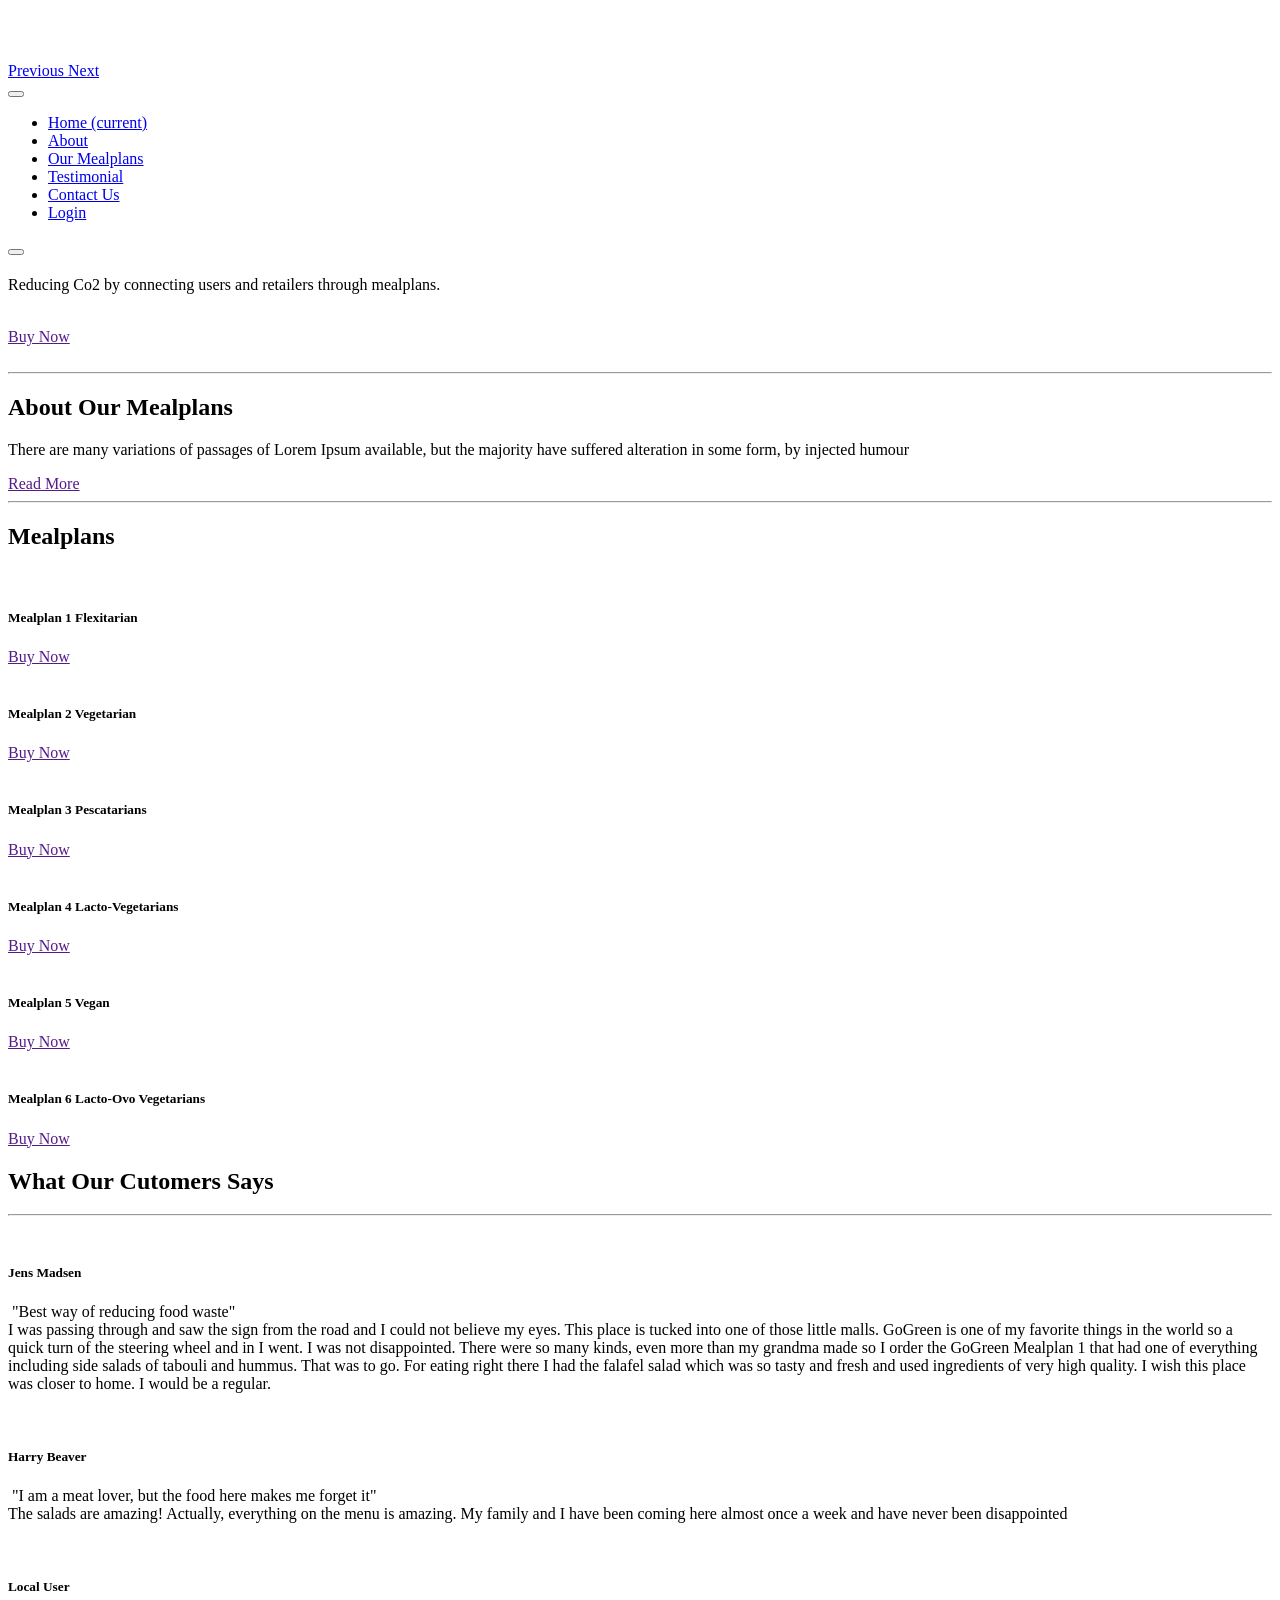
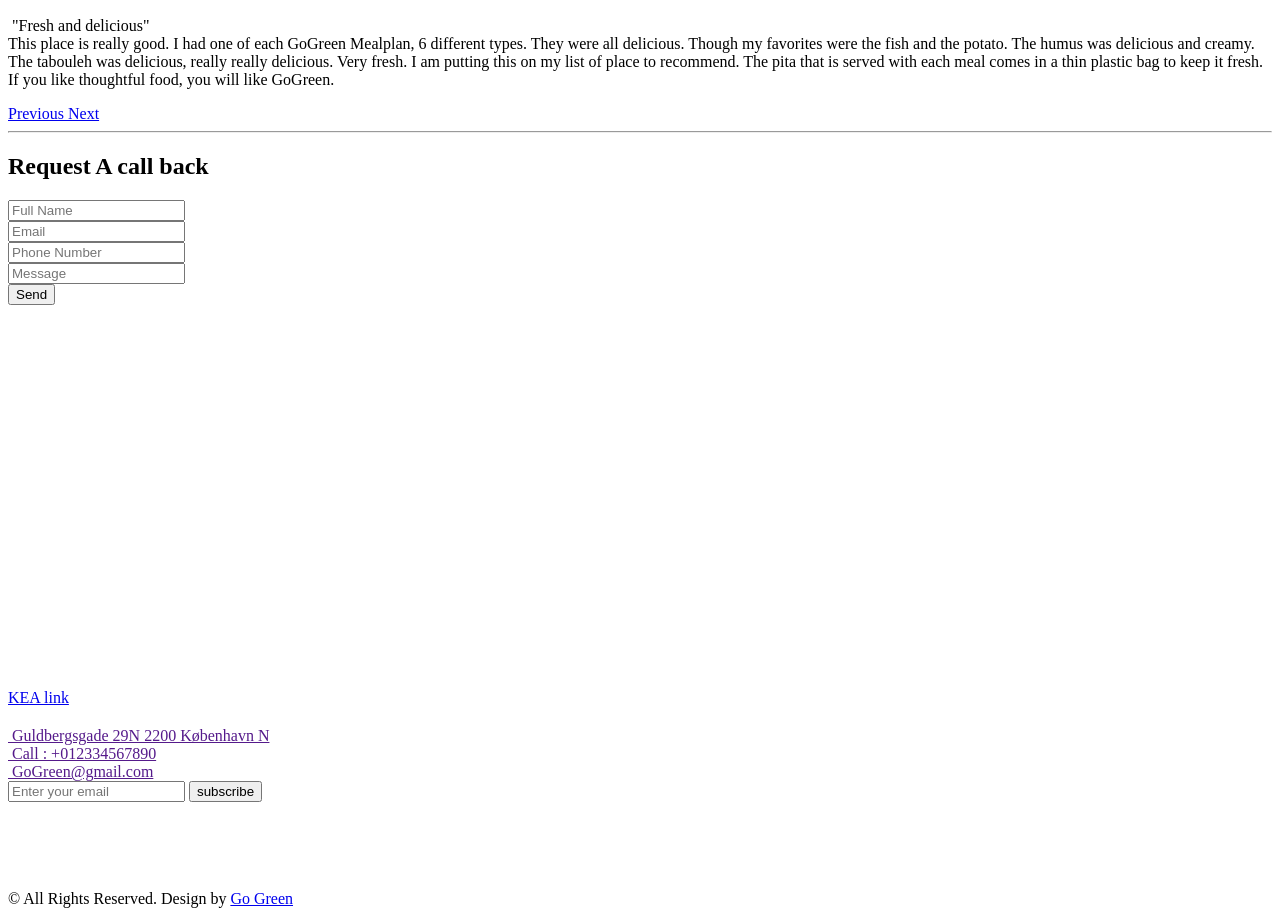
==== src/main/resources/templates/index.html @ 741417fe "Picture change and deletions" ====
<!DOCTYPE html>
<html>

<head>
  <!-- Basic -->
  <meta charset="utf-8" />
  <meta http-equiv="X-UA-Compatible" content="IE=edge" />
  <!-- Mobile Metas -->
  <meta name="viewport" content="width=device-width, initial-scale=1, shrink-to-fit=no" />
  <!-- Site Metas -->
  <meta name="keywords" content="" />
  <meta name="description" content="" />
  <meta name="author" content="" />

  <title></title>

  <!-- slider stylesheet -->
  <link rel="stylesheet" type="text/css" href="https://cdnjs.cloudflare.com/ajax/libs/OwlCarousel2/2.1.3/assets/owl.carousel.min.css" />

  <!-- bootstrap core css -->
  <link rel="stylesheet" type="text/css" href="bootstrap.css" />

  <!-- fonts style -->
  <link href="https://fonts.googleapis.com/css?family=Baloo+Chettan|Dosis:400,600,700|Poppins:400,600,700&display=swap" rel="stylesheet" />
  <!-- Custom styles for this template -->
  <link href="style.css" rel="stylesheet" />
  <!-- responsive style -->
  <link href="responsive.css" rel="stylesheet" />
</head>

<body>
  <div class="hero_area">
    <!-- header section strats -->
    <div class="brand_box">
      <a class="navbar-brand" href="index.html">
        <span>
        </span>
      </a>
    </div>
    <!-- end header section -->
    <!-- slider section -->
    <section class=" slider_section position-relative">
      <div id="carouselExampleControls" class="carousel slide " data-ride="carousel">
        <div class="carousel-inner">
          <div class="carousel-item active">
            <div class="img-box">
              <img src="images/slider-img.jpg" alt="">
            </div>
          </div>
          <div class="carousel-item">
            <div class="img-box">
              <img src="images/slider-img1.jpeg" alt="">
            </div>
          </div>
          <div class="carousel-item">
            <div class="img-box">
              <img src="images/slider-img2.jpeg" alt="">
            </div>
          </div>
        </div>
        <a class="carousel-control-prev" href="#carouselExampleControls" role="button" data-slide="prev">
          <span class="sr-only">Previous</span>
        </a>
        <a class="carousel-control-next" href="#carouselExampleControls" role="button" data-slide="next">
          <span class="sr-only">Next</span>
        </a>
      </div>
    </section>
    <!-- end slider section -->
  </div>

  <!-- nav section -->

  <section class="nav_section">
    <div class="container">
      <div class="custom_nav2">
        <nav class="navbar navbar-expand custom_nav-container ">
          <button class="navbar-toggler" type="button" data-toggle="collapse" data-target="#navbarSupportedContent" aria-controls="navbarSupportedContent" aria-expanded="false" aria-label="Toggle navigation">
            <span class="navbar-toggler-icon"></span>
          </button>

          <div class="collapse navbar-collapse" id="navbarSupportedContent">
            <div class="d-flex  flex-column flex-lg-row align-items-center">
              <ul class="navbar-nav  ">
                <li class="nav-item active">
                  <a class="nav-link" href="index">Home <span class="sr-only">(current)</span></a>
                </li>
                <li class="nav-item">
                  <a class="nav-link" href="about">About </a>
                </li>
                <li class="nav-item">
                  <a class="nav-link" href="fruit">Our Mealplans </a>
                </li>
                <li class="nav-item">
                  <a class="nav-link" href="testimonial">Testimonial</a>
                </li>
                <li class="nav-item">
                  <a class="nav-link" href="contact">Contact Us</a>
                </li>
                <li class="nav-item">
                  <a class="nav-link" href="#">Login</a>
                </li>
              </ul>
              <form class="form-inline my-2 my-lg-0 ml-0 ml-lg-4 mb-3 mb-lg-0">
                <button class="btn  my-2 my-sm-0 nav_search-btn" type="submit"></button>
              </form>
            </div>
          </div>
        </nav>
      </div>
    </div>
  </section>

  <!-- end nav section -->

  <!-- shop section -->

  <section class="shop_section layout_padding">
    <div class="container">
      <div class="box">
        <div class="detail-box">
          <h2>
          </h2>
          <p>
            Reducing Co2 by connecting users and retailers through mealplans.
          </p>
        </div>
        <div class="img-box">
          <img src="images/shop-img.jpg" alt="">
        </div>
        <div class="btn-box">
          <a href="">
            Buy Now
          </a>
        </div>
      </div>
    </div>
  </section>

  <!-- end shop section -->

  <!-- about section -->

  <section class="about_section">
    <div class="container-fluid">
      <div class="row">
        <div class="col-md-6 px-0">
          <div class="img-box">
            <img src="images/about-img.jpg" alt="">
          </div>
        </div>
        <div class="col-md-5">
          <div class="detail-box">
            <div class="heading_container">
              <hr>
              <h2>
                About Our Mealplans
              </h2>
            </div>
            <p>
              There are many variations of passages of Lorem Ipsum available, but the majority have suffered alteration in some form, by injected humour
            </p>
            <a href="">
              Read More
            </a>
          </div>
        </div>
      </div>
    </div>
  </section>

  <!-- end about section -->

  <!-- fruit section -->

  <section class="fruit_section layout_padding">
    <div class="container">
      <div class="heading_container">
        <hr>
        <h2>
          Mealplans
        </h2>
      </div>
    </div>
    <div class="container-fluid">

      <div class="fruit_container">
        <div class="box">
          <img src="images/f-1.jpg" alt="">
          <div class="link_box">
            <h5>
              Mealplan 1 Flexitarian
            </h5>
            <a href="">
              Buy Now
            </a>
          </div>
        </div>
        <div class="box">
          <img src="images/f-2.jpg" alt="">
          <div class="link_box">
            <h5>
              Mealplan 2 Vegetarian
            </h5>
            <a href="">
              Buy Now
            </a>
          </div>
        </div>
        <div class="box">
          <img src="images/f-3.jpg" alt="">
          <div class="link_box">
            <h5>
              Mealplan 3 Pescatarians
            </h5>
            <a href="">
              Buy Now
            </a>
          </div>
        </div>
        <div class="box">
          <img src="images/f-4.jpg" alt="">
          <div class="link_box">
            <h5>
              Mealplan 4 Lacto-Vegetarians
            </h5>
            <a href="">
              Buy Now
            </a>
          </div>
        </div>
        <div class="box">
          <img src="images/f-5.jpg" alt="">
          <div class="link_box">
            <h5>
              Mealplan 5 Vegan
            </h5>
            <a href="">
              Buy Now
            </a>
          </div>
        </div>
        <div class="box">
          <img src="images/f-6.jpg" alt="">
          <div class="link_box">
            <h5>
              Mealplan 6 Lacto-Ovo Vegetarians
            </h5>
            <a href="">
              Buy Now
            </a>
          </div>
        </div>
      </div>
    </div>
  </section>

  <!-- end fruit section -->


  <!-- client section -->

  <section class="client_section layout_padding-bottom">
    <div class="container ">
      <div class="heading_container">
        <h2>
          What Our Cutomers Says
        </h2>
        <hr>
      </div>
      <div id="carouselExample2Controls" class="carousel slide" data-ride="carousel">
        <div class="carousel-inner">
          <div class="carousel-item active">
            <div class="client_container layout_padding-top">
              <div class="img-box">
                <img src="images/client-img.png" alt="">
              </div>
              <div class="detail-box">
                <h5>
                  Jens Madsen
                </h5>
                <p>
                  <img src="images/left-quote.png" alt="">
                  <span>
                    "Best way of reducing food waste"
                  </span>
                  <img src="images/right-quote.png" alt=""> <br>
                  I was passing through and saw the sign from the road and I could not believe my eyes.
                  This place is tucked into one of those little malls.
                  GoGreen is one of my favorite things in the world so a quick turn of the steering wheel and in I went.
                  I was not disappointed. There were so many kinds, even more than my grandma made so I order the GoGreen
                  Mealplan 1 that had one of everything including side salads of tabouli and hummus.
                  That was to go. For eating right there I had the falafel salad which was so tasty and fresh and used ingredients
                  of very high quality. I wish this place was closer to home. I would be a regular.
                </p>
              </div>
            </div>
          </div>
          <div class="carousel-item">
            <div class="client_container layout_padding-top">
              <div class="img-box">
                <img src="images/client-img1.png" alt="">
              </div>
              <div class="detail-box">
                <h5>
                  Harry Beaver
                </h5>
                <p>
                  <img src="images/left-quote.png" alt="">
                  <span>
                    "I am a meat lover, but the food here makes me forget it"
                  </span>
                  <img src="images/right-quote.png" alt=""> <br>
                  The salads are amazing! Actually, everything on the menu is amazing.
                  My family and I have been coming here almost once a week and have never been disappointed
                </p>
              </div>
            </div>
          </div>
          <div class="carousel-item">
            <div class="client_container layout_padding-top">
              <div class="img-box">
                <img src="images/client-img2.png" alt="">
              </div>
              <div class="detail-box">
                <h5>
                  Local User
                </h5>
                <p>
                  <img src="images/left-quote.png" alt="">
                  <span>
                    "Fresh and delicious"
                  </span>
                  <img src="images/right-quote.png" alt=""> <br>
                  This place is really good. I had  one of each GoGreen Mealplan, 6 different types.
                  They were all delicious. Though my favorites were the fish and the potato.
                  The humus was delicious and creamy. The tabouleh was delicious, really really delicious.
                  Very fresh. I am putting this on my list of place to recommend.
                  The pita that is served with each meal comes in a thin plastic bag to keep it fresh.
                  If you like thoughtful food, you will like GoGreen.
                </p>
              </div>
            </div>
          </div>
        </div>
        <a class="carousel-control-prev" href="#carouselExample2Controls" role="button" data-slide="prev">
          <span class="sr-only">Previous</span>
        </a>
        <a class="carousel-control-next" href="#carouselExample2Controls" role="button" data-slide="next">
          <span class="sr-only">Next</span>
        </a>
      </div>

    </div>
  </section>

  <!-- end client section -->


  <!-- contact section -->
  <section class="contact_section layout_padding-bottom">
    <div class="container-fluid">
      <div class="row">
        <div class="offset-lg-2 col-md-10 offset-md-1">
          <div class="heading_container">
            <hr>
            <h2>
              Request A call back
            </h2>
          </div>
        </div>
      </div>

      <div class="layout_padding2-top">
        <div class="row">
          <div class="col-lg-4 offset-lg-2 col-md-5 offset-md-1">
            <form action="">
              <div class="contact_form-container">
                <div>
                  <div>
                    <input type="text" placeholder="Full Name" />
                  </div>
                  <div>
                    <input type="email" placeholder="Email" />
                  </div>
                  <div>
                    <input type="text" placeholder="Phone Number" />
                  </div>
                  <div>
                    <input type="text" class="message_input" placeholder="Message" />
                  </div>
                  <div>
                    <button type="submit">
                      Send
                    </button>
                  </div>
                </div>
              </div>
            </form>
          </div>
          <div class="col-md-6 px-0">
            <div class="map_container">
              <div class="map-responsive">
                <div style="width: 80%"><iframe width="100%" height="380" frameborder="0" scrolling="no" marginheight="0" marginwidth="0" src="https://maps.google.com/maps?width=100%25&amp;height=600&amp;hl=en&amp;q=guldbergs%20gade%2029n+(Go%20Green)&amp;t=&amp;z=16&amp;ie=UTF8&amp;iwloc=B&amp;output=embed"></iframe><a href="http://www.kea.dk/">KEA link</a></div>
              </div>
            </div>
          </div>
        </div>
      </div>
    </div>
  </section>
  <!-- end contact section -->


  <!-- info section -->

  <section class="info_section layout_padding">
    <div class="container">
      <div class="info_logo">
        <h2>
        </h2>
      </div>
      <div class="info_contact">
        <div class="row">
          <div class="col-md-4">
            <a href="">
              <img src="images/location.png" alt="">
              <span>
                Guldbergsgade 29N 2200 København N
              </span>
            </a>
          </div>
          <div class="col-md-4">
            <a href="">
              <img src="images/call.png" alt="">
              <span>
                Call : +012334567890
              </span>
            </a>
          </div>
          <div class="col-md-4">
            <a href="">
              <img src="images/mail.png" alt="">
              <span>
                GoGreen@gmail.com
              </span>
            </a>
          </div>
        </div>
      </div>
      <div class="row">
        <div class="col-md-8 col-lg-9">
          <div class="info_form">
            <form action="">
              <input type="text" placeholder="Enter your email">
              <button>
                subscribe
              </button>
            </form>
          </div>
        </div>
        <div class="col-md-4 col-lg-3">
          <div class="info_social">
            <div>
              <a href="">
                <img src="images/facebook-logo-button.png" alt="">
              </a>
            </div>
            <div>
              <a href="">
                <img src="images/twitter-logo-button.png" alt="">
              </a>
            </div>
            <div>
              <a href="">
                <img src="images/linkedin.png" alt="">
              </a>
            </div>
            <div>
              <a href="">
                <img src="instagram.png" alt="">
              </a>
            </div>
          </div>
        </div>
      </div>

    </div>
  </section>

  <!-- end info section -->


  <!-- footer section -->
  <section class="container-fluid footer_section ">
    <p>
      &copy; <span id="displayYear"></span> All Rights Reserved. Design by
      <a href="https://html.design/">Go Green</a>
    </p>
  </section>
  <!-- footer section -->

  <script type="text/javascript" src="jquery-3.4.1.min.js"></script>
  <script type="text/javascript" src="bootstrap.js"></script>
  <script type="text/javascript" src="custom.js"></script>

</body>

</html>
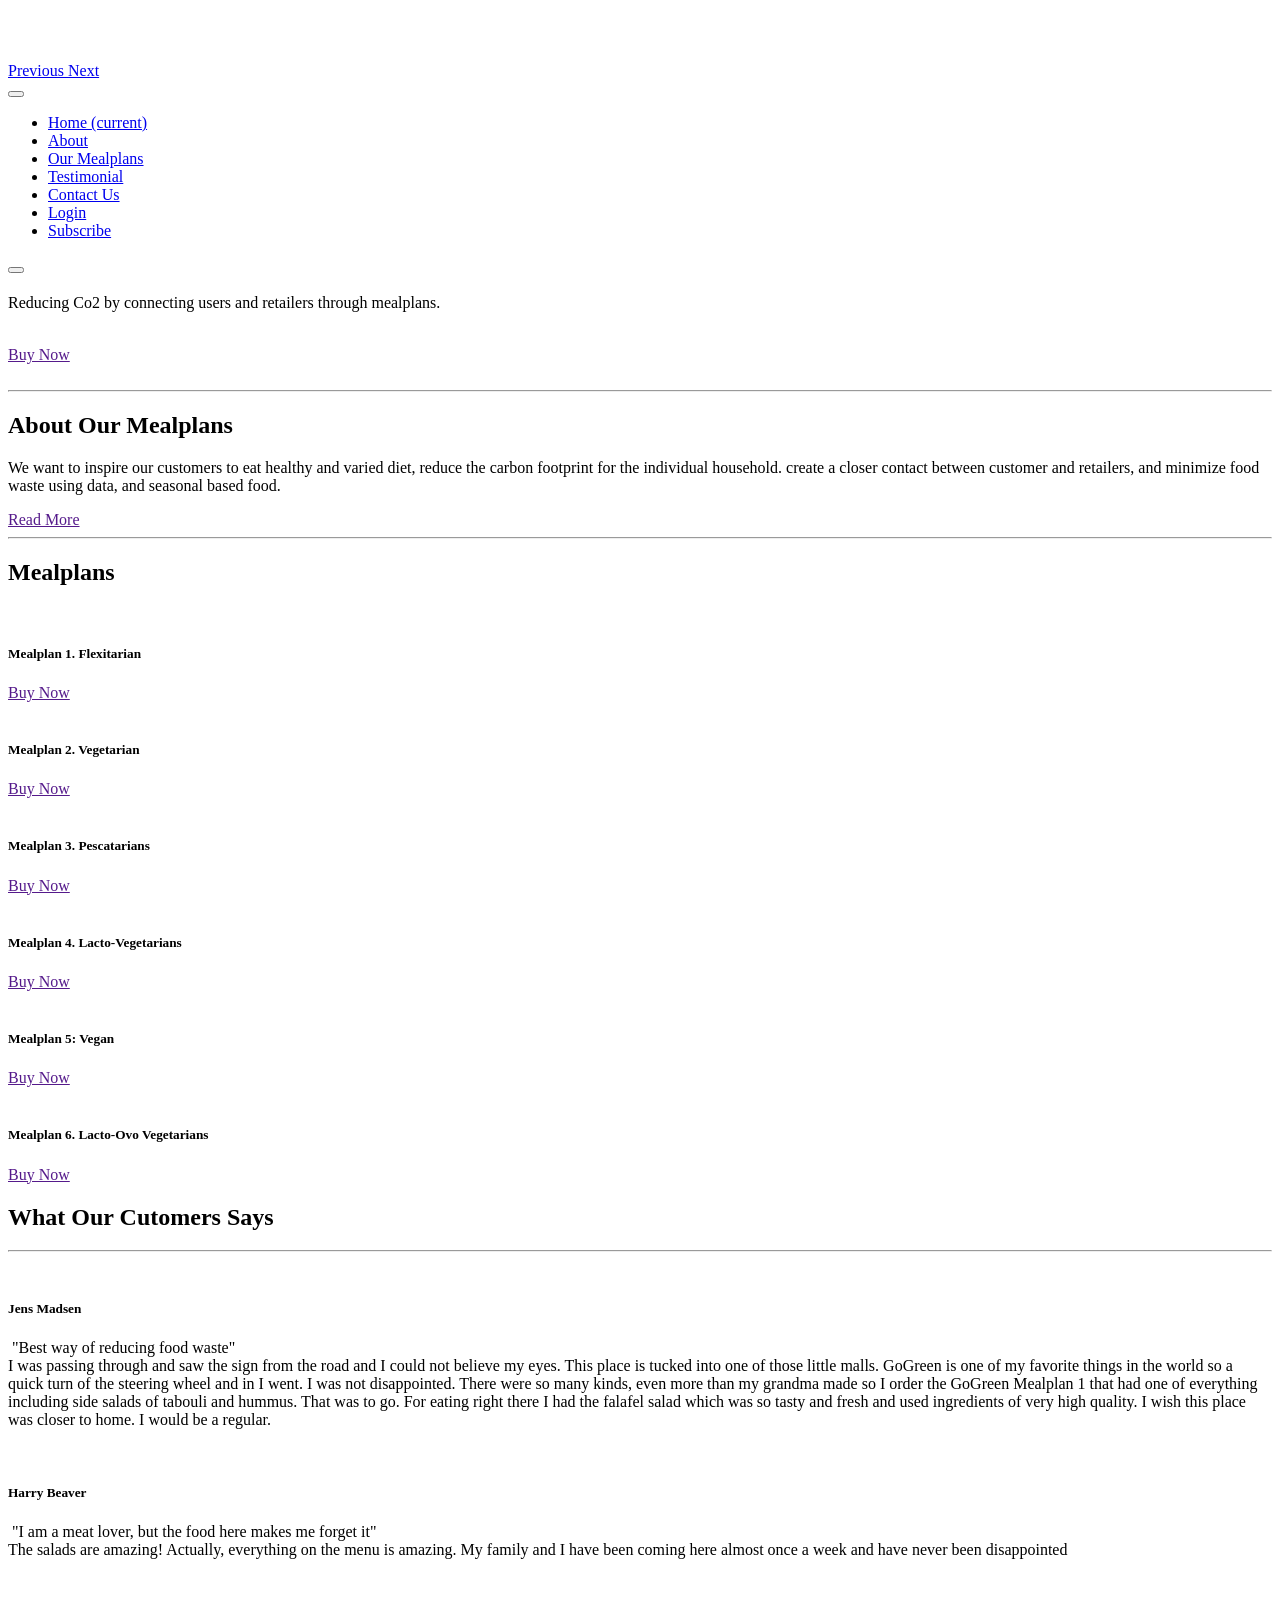
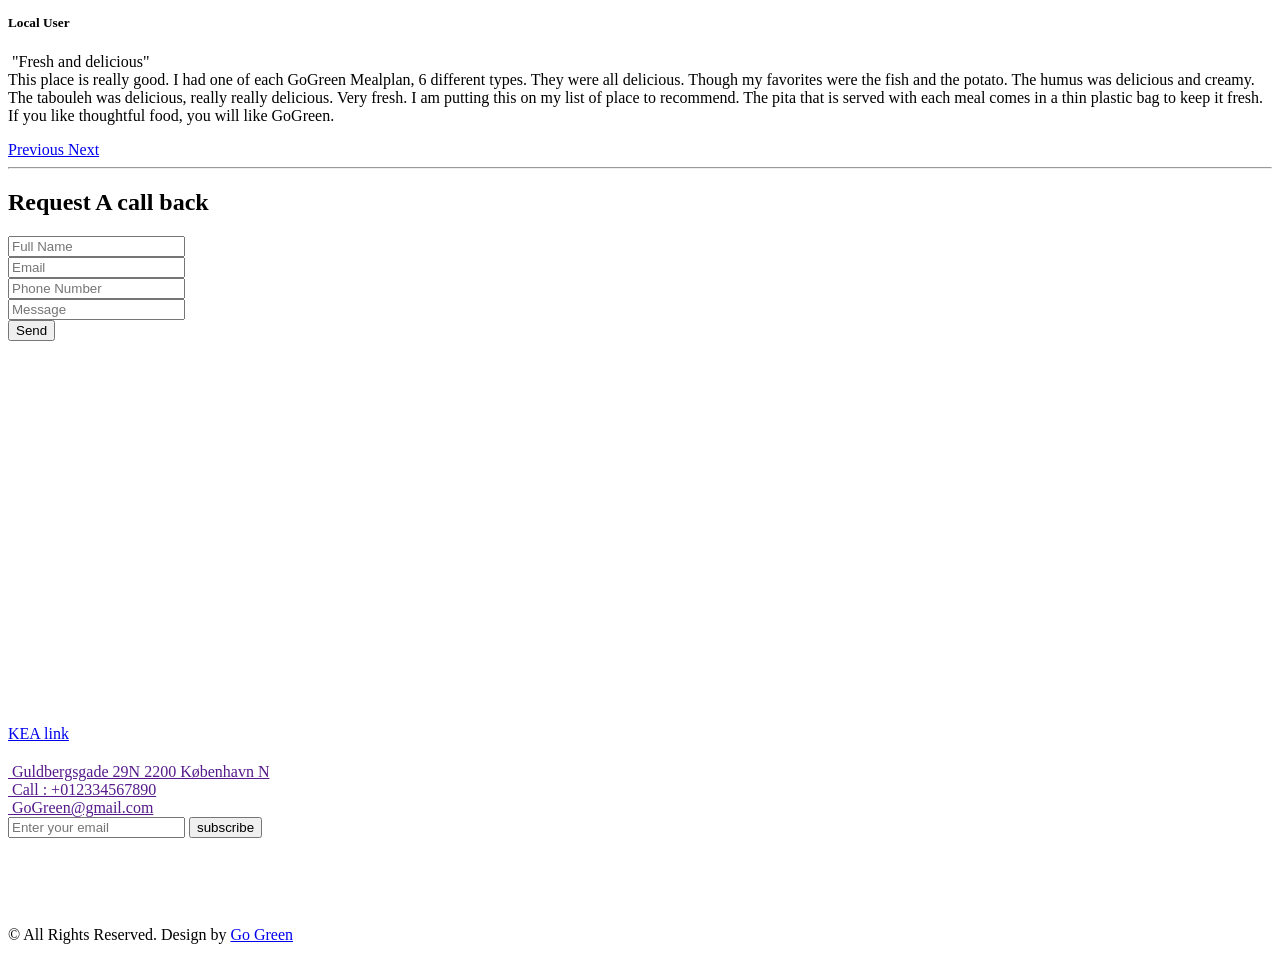
==== commit c3fd095d: "Changes to text and shopping basket" ====
--- a/src/main/resources/templates/index.html
+++ b/src/main/resources/templates/index.html
@@ -2,507 +2,526 @@
 <html>
 
 <head>
-  <!-- Basic -->
-  <meta charset="utf-8" />
-  <meta http-equiv="X-UA-Compatible" content="IE=edge" />
-  <!-- Mobile Metas -->
-  <meta name="viewport" content="width=device-width, initial-scale=1, shrink-to-fit=no" />
-  <!-- Site Metas -->
-  <meta name="keywords" content="" />
-  <meta name="description" content="" />
-  <meta name="author" content="" />
-
-  <title></title>
-
-  <!-- slider stylesheet -->
-  <link rel="stylesheet" type="text/css" href="https://cdnjs.cloudflare.com/ajax/libs/OwlCarousel2/2.1.3/assets/owl.carousel.min.css" />
-
-  <!-- bootstrap core css -->
-  <link rel="stylesheet" type="text/css" href="bootstrap.css" />
-
-  <!-- fonts style -->
-  <link href="https://fonts.googleapis.com/css?family=Baloo+Chettan|Dosis:400,600,700|Poppins:400,600,700&display=swap" rel="stylesheet" />
-  <!-- Custom styles for this template -->
-  <link href="style.css" rel="stylesheet" />
-  <!-- responsive style -->
-  <link href="responsive.css" rel="stylesheet" />
+    <!-- Basic -->
+    <meta charset="utf-8"/>
+    <meta http-equiv="X-UA-Compatible" content="IE=edge"/>
+    <!-- Mobile Metas -->
+    <meta name="viewport" content="width=device-width, initial-scale=1, shrink-to-fit=no"/>
+    <!-- Site Metas -->
+    <meta name="keywords" content=""/>
+    <meta name="description" content=""/>
+    <meta name="author" content=""/>
+
+    <title></title>
+
+    <!-- slider stylesheet -->
+    <link rel="stylesheet" type="text/css"
+          href="https://cdnjs.cloudflare.com/ajax/libs/OwlCarousel2/2.1.3/assets/owl.carousel.min.css"/>
+
+    <!-- bootstrap core css -->
+    <link rel="stylesheet" type="text/css" href="bootstrap.css"/>
+
+    <!-- fonts style -->
+    <link href="https://fonts.googleapis.com/css?family=Baloo+Chettan|Dosis:400,600,700|Poppins:400,600,700&display=swap"
+          rel="stylesheet"/>
+    <!-- Custom styles for this template -->
+    <link href="style.css" rel="stylesheet"/>
+    <!-- responsive style -->
+    <link href="responsive.css" rel="stylesheet"/>
 </head>
 
 <body>
-  <div class="hero_area">
+<div class="hero_area">
     <!-- header section strats -->
     <div class="brand_box">
-      <a class="navbar-brand" href="index.html">
+        <a class="navbar-brand" href="index.html">
         <span>
         </span>
-      </a>
+        </a>
     </div>
     <!-- end header section -->
     <!-- slider section -->
     <section class=" slider_section position-relative">
-      <div id="carouselExampleControls" class="carousel slide " data-ride="carousel">
-        <div class="carousel-inner">
-          <div class="carousel-item active">
-            <div class="img-box">
-              <img src="images/slider-img.jpg" alt="">
-            </div>
-          </div>
-          <div class="carousel-item">
-            <div class="img-box">
-              <img src="images/slider-img1.jpeg" alt="">
-            </div>
-          </div>
-          <div class="carousel-item">
-            <div class="img-box">
-              <img src="images/slider-img2.jpeg" alt="">
-            </div>
-          </div>
-        </div>
-        <a class="carousel-control-prev" href="#carouselExampleControls" role="button" data-slide="prev">
-          <span class="sr-only">Previous</span>
-        </a>
-        <a class="carousel-control-next" href="#carouselExampleControls" role="button" data-slide="next">
-          <span class="sr-only">Next</span>
-        </a>
-      </div>
+        <div id="carouselExampleControls" class="carousel slide " data-ride="carousel">
+            <div class="carousel-inner">
+                <div class="carousel-item active">
+                    <div class="img-box">
+                        <img src="images/slider-img.jpg" alt="">
+                    </div>
+                </div>
+                <div class="carousel-item">
+                    <div class="img-box">
+                        <img src="images/slider-img1.jpeg" alt="">
+                    </div>
+                </div>
+                <div class="carousel-item">
+                    <div class="img-box">
+                        <img src="images/slider-img2.jpeg" alt="">
+                    </div>
+                </div>
+            </div>
+            <a class="carousel-control-prev" href="#carouselExampleControls" role="button" data-slide="prev">
+                <span class="sr-only">Previous</span>
+            </a>
+            <a class="carousel-control-next" href="#carouselExampleControls" role="button" data-slide="next">
+                <span class="sr-only">Next</span>
+            </a>
+        </div>
     </section>
     <!-- end slider section -->
-  </div>
-
-  <!-- nav section -->
-
-  <section class="nav_section">
+</div>
+
+<!-- nav section -->
+
+<section class="nav_section">
     <div class="container">
-      <div class="custom_nav2">
-        <nav class="navbar navbar-expand custom_nav-container ">
-          <button class="navbar-toggler" type="button" data-toggle="collapse" data-target="#navbarSupportedContent" aria-controls="navbarSupportedContent" aria-expanded="false" aria-label="Toggle navigation">
-            <span class="navbar-toggler-icon"></span>
-          </button>
-
-          <div class="collapse navbar-collapse" id="navbarSupportedContent">
-            <div class="d-flex  flex-column flex-lg-row align-items-center">
-              <ul class="navbar-nav  ">
-                <li class="nav-item active">
-                  <a class="nav-link" href="index">Home <span class="sr-only">(current)</span></a>
-                </li>
-                <li class="nav-item">
-                  <a class="nav-link" href="about">About </a>
-                </li>
-                <li class="nav-item">
-                  <a class="nav-link" href="fruit">Our Mealplans </a>
-                </li>
-                <li class="nav-item">
-                  <a class="nav-link" href="testimonial">Testimonial</a>
-                </li>
-                <li class="nav-item">
-                  <a class="nav-link" href="contact">Contact Us</a>
-                </li>
-                <li class="nav-item">
-                  <a class="nav-link" href="#">Login</a>
-                </li>
-              </ul>
-              <form class="form-inline my-2 my-lg-0 ml-0 ml-lg-4 mb-3 mb-lg-0">
-                <button class="btn  my-2 my-sm-0 nav_search-btn" type="submit"></button>
-              </form>
-            </div>
-          </div>
-        </nav>
-      </div>
-    </div>
-  </section>
-
-  <!-- end nav section -->
-
-  <!-- shop section -->
-
-  <section class="shop_section layout_padding">
+        <div class="custom_nav2">
+            <nav class="navbar navbar-expand custom_nav-container ">
+                <button class="navbar-toggler" type="button" data-toggle="collapse"
+                        data-target="#navbarSupportedContent" aria-controls="navbarSupportedContent"
+                        aria-expanded="false" aria-label="Toggle navigation">
+                    <span class="navbar-toggler-icon"></span>
+                </button>
+
+                <div class="collapse navbar-collapse" id="navbarSupportedContent">
+                    <div class="d-flex  flex-column flex-lg-row align-items-center">
+                        <ul class="navbar-nav  ">
+                            <li class="nav-item active">
+                                <a class="nav-link" href="index">Home <span class="sr-only">(current)</span></a>
+                            </li>
+                            <li class="nav-item">
+                                <a class="nav-link" href="about">About </a>
+                            </li>
+                            <li class="nav-item">
+                                <a class="nav-link" href="fruit">Our Mealplans </a>
+                            </li>
+                            <li class="nav-item">
+                                <a class="nav-link" href="testimonial">Testimonial</a>
+                            </li>
+                            <li class="nav-item">
+                                <a class="nav-link" href="contact">Contact Us</a>
+                            </li>
+                            <li class="nav-item">
+                                <a class="nav-link" href="#">Login</a>
+                            </li>
+                            <li class="nav-item">
+                                <a class="nav-link" href="subscribe">Subscribe</a>
+                            </li>
+                        </ul>
+                        <form class="form-inline my-2 my-lg-0 ml-0 ml-lg-4 mb-3 mb-lg-0">
+                            <button class="btn  my-2 my-sm-0 nav_search-btn" type="submit"></button>
+                        </form>
+                    </div>
+                </div>
+            </nav>
+        </div>
+    </div>
+</section>
+
+<!-- end nav section -->
+
+<!-- shop section -->
+
+<section class="shop_section layout_padding">
     <div class="container">
-      <div class="box">
-        <div class="detail-box">
-          <h2>
-          </h2>
-          <p>
-            Reducing Co2 by connecting users and retailers through mealplans.
-          </p>
-        </div>
-        <div class="img-box">
-          <img src="images/shop-img.jpg" alt="">
-        </div>
-        <div class="btn-box">
-          <a href="">
-            Buy Now
-          </a>
-        </div>
-      </div>
-    </div>
-  </section>
-
-  <!-- end shop section -->
-
-  <!-- about section -->
-
-  <section class="about_section">
+        <div class="box">
+            <div class="detail-box">
+                <h2>
+                </h2>
+                <p>
+                    Reducing Co2 by connecting users and retailers through mealplans.
+                </p>
+            </div>
+            <div class="img-box">
+                <img src="images/shop-img.jpg" alt="">
+            </div>
+            <div class="btn-box">
+                <a href="">
+                    Buy Now
+                </a>
+            </div>
+        </div>
+    </div>
+</section>
+
+<!-- end shop section -->
+
+<!-- about section -->
+
+<section class="about_section">
     <div class="container-fluid">
-      <div class="row">
-        <div class="col-md-6 px-0">
-          <div class="img-box">
-            <img src="images/about-img.jpg" alt="">
-          </div>
-        </div>
-        <div class="col-md-5">
-          <div class="detail-box">
-            <div class="heading_container">
-              <hr>
-              <h2>
-                About Our Mealplans
-              </h2>
-            </div>
-            <p>
-              There are many variations of passages of Lorem Ipsum available, but the majority have suffered alteration in some form, by injected humour
-            </p>
-            <a href="">
-              Read More
-            </a>
-          </div>
-        </div>
-      </div>
-    </div>
-  </section>
-
-  <!-- end about section -->
-
-  <!-- fruit section -->
-
-  <section class="fruit_section layout_padding">
+        <div class="row">
+            <div class="col-md-6 px-0">
+                <div class="img-box">
+                    <img src="images/about-img.jpg" alt="">
+                </div>
+            </div>
+            <div class="col-md-5">
+                <div class="detail-box">
+                    <div class="heading_container">
+                        <hr>
+                        <h2>
+                            About Our Mealplans
+                        </h2>
+                    </div>
+                    <p>
+                        We want to inspire our customers to eat healthy and varied diet,
+                        reduce the carbon footprint for the individual household.
+                        create a closer contact between customer and retailers,
+                        and minimize food waste using data, and seasonal based food.
+                    </p>
+                    <a href="">
+                        Read More
+                    </a>
+                </div>
+            </div>
+        </div>
+    </div>
+</section>
+
+<!-- end about section -->
+
+<!-- fruit section -->
+
+<section class="fruit_section layout_padding">
     <div class="container">
-      <div class="heading_container">
-        <hr>
-        <h2>
-          Mealplans
-        </h2>
-      </div>
+        <div class="heading_container">
+            <hr>
+            <h2>
+                Mealplans
+            </h2>
+        </div>
     </div>
     <div class="container-fluid">
 
-      <div class="fruit_container">
-        <div class="box">
-          <img src="images/f-1.jpg" alt="">
-          <div class="link_box">
-            <h5>
-              Mealplan 1 Flexitarian
-            </h5>
-            <a href="">
-              Buy Now
-            </a>
-          </div>
-        </div>
-        <div class="box">
-          <img src="images/f-2.jpg" alt="">
-          <div class="link_box">
-            <h5>
-              Mealplan 2 Vegetarian
-            </h5>
-            <a href="">
-              Buy Now
-            </a>
-          </div>
-        </div>
-        <div class="box">
-          <img src="images/f-3.jpg" alt="">
-          <div class="link_box">
-            <h5>
-              Mealplan 3 Pescatarians
-            </h5>
-            <a href="">
-              Buy Now
-            </a>
-          </div>
-        </div>
-        <div class="box">
-          <img src="images/f-4.jpg" alt="">
-          <div class="link_box">
-            <h5>
-              Mealplan 4 Lacto-Vegetarians
-            </h5>
-            <a href="">
-              Buy Now
-            </a>
-          </div>
-        </div>
-        <div class="box">
-          <img src="images/f-5.jpg" alt="">
-          <div class="link_box">
-            <h5>
-              Mealplan 5 Vegan
-            </h5>
-            <a href="">
-              Buy Now
-            </a>
-          </div>
-        </div>
-        <div class="box">
-          <img src="images/f-6.jpg" alt="">
-          <div class="link_box">
-            <h5>
-              Mealplan 6 Lacto-Ovo Vegetarians
-            </h5>
-            <a href="">
-              Buy Now
-            </a>
-          </div>
-        </div>
-      </div>
-    </div>
-  </section>
-
-  <!-- end fruit section -->
-
-
-  <!-- client section -->
-
-  <section class="client_section layout_padding-bottom">
+        <div class="fruit_container">
+            <div class="box">
+                <img src="images/f-1.jpg" alt="">
+                <div class="link_box">
+                    <h5>
+                        Mealplan 1. Flexitarian
+                    </h5>
+                    <a href="">
+                        Buy Now
+                    </a>
+                </div>
+            </div>
+            <div class="box">
+                <img src="images/f-2.jpg" alt="">
+                <div class="link_box">
+                    <h5>
+                        Mealplan 2. Vegetarian
+                    </h5>
+                    <a href="">
+                        Buy Now
+                    </a>
+                </div>
+            </div>
+            <div class="box">
+                <img src="images/f-3.jpg" alt="">
+                <div class="link_box">
+                    <h5>
+                        Mealplan 3. Pescatarians
+                    </h5>
+                    <a href="">
+                        Buy Now
+                    </a>
+                </div>
+            </div>
+            <div class="box">
+                <img src="images/f-4.jpg" alt="">
+                <div class="link_box">
+                    <h5>
+                        Mealplan 4. Lacto-Vegetarians
+                    </h5>
+                    <a href="">
+                        Buy Now
+                    </a>
+                </div>
+            </div>
+            <div class="box">
+                <img src="images/f-5.jpg" alt="">
+                <div class="link_box">
+                    <h5>
+                        Mealplan 5:
+                        Vegan
+                    </h5>
+                    <a href="">
+                        Buy Now
+                    </a>
+                </div>
+            </div>
+            <div class="box">
+                <img src="images/f-6.jpg" alt="">
+                <div class="link_box">
+                    <h5>
+                        Mealplan 6. Lacto-Ovo Vegetarians
+                    </h5>
+                    <a href="">
+                        Buy Now
+                    </a>
+                </div>
+            </div>
+        </div>
+    </div>
+</section>
+
+<!-- end fruit section -->
+
+
+<!-- client section -->
+
+<section class="client_section layout_padding-bottom">
     <div class="container ">
-      <div class="heading_container">
-        <h2>
-          What Our Cutomers Says
-        </h2>
-        <hr>
-      </div>
-      <div id="carouselExample2Controls" class="carousel slide" data-ride="carousel">
-        <div class="carousel-inner">
-          <div class="carousel-item active">
-            <div class="client_container layout_padding-top">
-              <div class="img-box">
-                <img src="images/client-img.png" alt="">
-              </div>
-              <div class="detail-box">
-                <h5>
-                  Jens Madsen
-                </h5>
-                <p>
-                  <img src="images/left-quote.png" alt="">
-                  <span>
+        <div class="heading_container">
+            <h2>
+                What Our Cutomers Says
+            </h2>
+            <hr>
+        </div>
+        <div id="carouselExample2Controls" class="carousel slide" data-ride="carousel">
+            <div class="carousel-inner">
+                <div class="carousel-item active">
+                    <div class="client_container layout_padding-top">
+                        <div class="img-box">
+                            <img src="images/client-img.png" alt="">
+                        </div>
+                        <div class="detail-box">
+                            <h5>
+                                Jens Madsen
+                            </h5>
+                            <p>
+                                <img src="images/left-quote.png" alt="">
+                                <span>
                     "Best way of reducing food waste"
                   </span>
-                  <img src="images/right-quote.png" alt=""> <br>
-                  I was passing through and saw the sign from the road and I could not believe my eyes.
-                  This place is tucked into one of those little malls.
-                  GoGreen is one of my favorite things in the world so a quick turn of the steering wheel and in I went.
-                  I was not disappointed. There were so many kinds, even more than my grandma made so I order the GoGreen
-                  Mealplan 1 that had one of everything including side salads of tabouli and hummus.
-                  That was to go. For eating right there I had the falafel salad which was so tasty and fresh and used ingredients
-                  of very high quality. I wish this place was closer to home. I would be a regular.
-                </p>
-              </div>
-            </div>
-          </div>
-          <div class="carousel-item">
-            <div class="client_container layout_padding-top">
-              <div class="img-box">
-                <img src="images/client-img1.png" alt="">
-              </div>
-              <div class="detail-box">
-                <h5>
-                  Harry Beaver
-                </h5>
-                <p>
-                  <img src="images/left-quote.png" alt="">
-                  <span>
+                                <img src="images/right-quote.png" alt=""> <br>
+                                I was passing through and saw the sign from the road and I could not believe my eyes.
+                                This place is tucked into one of those little malls.
+                                GoGreen is one of my favorite things in the world so a quick turn of the steering wheel
+                                and in I went.
+                                I was not disappointed. There were so many kinds, even more than my grandma made so I
+                                order the GoGreen
+                                Mealplan 1 that had one of everything including side salads of tabouli and hummus.
+                                That was to go. For eating right there I had the falafel salad which was so tasty and
+                                fresh and used ingredients
+                                of very high quality. I wish this place was closer to home. I would be a regular.
+                            </p>
+                        </div>
+                    </div>
+                </div>
+                <div class="carousel-item">
+                    <div class="client_container layout_padding-top">
+                        <div class="img-box">
+                            <img src="images/client-img1.png" alt="">
+                        </div>
+                        <div class="detail-box">
+                            <h5>
+                                Harry Beaver
+                            </h5>
+                            <p>
+                                <img src="images/left-quote.png" alt="">
+                                <span>
                     "I am a meat lover, but the food here makes me forget it"
                   </span>
-                  <img src="images/right-quote.png" alt=""> <br>
-                  The salads are amazing! Actually, everything on the menu is amazing.
-                  My family and I have been coming here almost once a week and have never been disappointed
-                </p>
-              </div>
-            </div>
-          </div>
-          <div class="carousel-item">
-            <div class="client_container layout_padding-top">
-              <div class="img-box">
-                <img src="images/client-img2.png" alt="">
-              </div>
-              <div class="detail-box">
-                <h5>
-                  Local User
-                </h5>
-                <p>
-                  <img src="images/left-quote.png" alt="">
-                  <span>
+                                <img src="images/right-quote.png" alt=""> <br>
+                                The salads are amazing! Actually, everything on the menu is amazing.
+                                My family and I have been coming here almost once a week and have never been
+                                disappointed
+                            </p>
+                        </div>
+                    </div>
+                </div>
+                <div class="carousel-item">
+                    <div class="client_container layout_padding-top">
+                        <div class="img-box">
+                            <img src="images/client-img2.png" alt="">
+                        </div>
+                        <div class="detail-box">
+                            <h5>
+                                Local User
+                            </h5>
+                            <p>
+                                <img src="images/left-quote.png" alt="">
+                                <span>
                     "Fresh and delicious"
                   </span>
-                  <img src="images/right-quote.png" alt=""> <br>
-                  This place is really good. I had  one of each GoGreen Mealplan, 6 different types.
-                  They were all delicious. Though my favorites were the fish and the potato.
-                  The humus was delicious and creamy. The tabouleh was delicious, really really delicious.
-                  Very fresh. I am putting this on my list of place to recommend.
-                  The pita that is served with each meal comes in a thin plastic bag to keep it fresh.
-                  If you like thoughtful food, you will like GoGreen.
-                </p>
-              </div>
-            </div>
-          </div>
-        </div>
-        <a class="carousel-control-prev" href="#carouselExample2Controls" role="button" data-slide="prev">
-          <span class="sr-only">Previous</span>
-        </a>
-        <a class="carousel-control-next" href="#carouselExample2Controls" role="button" data-slide="next">
-          <span class="sr-only">Next</span>
-        </a>
-      </div>
-
-    </div>
-  </section>
-
-  <!-- end client section -->
-
-
-  <!-- contact section -->
-  <section class="contact_section layout_padding-bottom">
+                                <img src="images/right-quote.png" alt=""> <br>
+                                This place is really good. I had one of each GoGreen Mealplan, 6 different types.
+                                They were all delicious. Though my favorites were the fish and the potato.
+                                The humus was delicious and creamy. The tabouleh was delicious, really really delicious.
+                                Very fresh. I am putting this on my list of place to recommend.
+                                The pita that is served with each meal comes in a thin plastic bag to keep it fresh.
+                                If you like thoughtful food, you will like GoGreen.
+                            </p>
+                        </div>
+                    </div>
+                </div>
+            </div>
+            <a class="carousel-control-prev" href="#carouselExample2Controls" role="button" data-slide="prev">
+                <span class="sr-only">Previous</span>
+            </a>
+            <a class="carousel-control-next" href="#carouselExample2Controls" role="button" data-slide="next">
+                <span class="sr-only">Next</span>
+            </a>
+        </div>
+
+    </div>
+</section>
+
+<!-- end client section -->
+
+
+<!-- contact section -->
+<section class="contact_section layout_padding-bottom">
     <div class="container-fluid">
-      <div class="row">
-        <div class="offset-lg-2 col-md-10 offset-md-1">
-          <div class="heading_container">
-            <hr>
+        <div class="row">
+            <div class="offset-lg-2 col-md-10 offset-md-1">
+                <div class="heading_container">
+                    <hr>
+                    <h2>
+                        Request A call back
+                    </h2>
+                </div>
+            </div>
+        </div>
+
+        <div class="layout_padding2-top">
+            <div class="row">
+                <div class="col-lg-4 offset-lg-2 col-md-5 offset-md-1">
+                    <form action="">
+                        <div class="contact_form-container">
+                            <div>
+                                <div>
+                                    <input type="text" placeholder="Full Name"/>
+                                </div>
+                                <div>
+                                    <input type="email" placeholder="Email"/>
+                                </div>
+                                <div>
+                                    <input type="text" placeholder="Phone Number"/>
+                                </div>
+                                <div>
+                                    <input type="text" class="message_input" placeholder="Message"/>
+                                </div>
+                                <div>
+                                    <button type="submit">
+                                        Send
+                                    </button>
+                                </div>
+                            </div>
+                        </div>
+                    </form>
+                </div>
+                <div class="col-md-6 px-0">
+                    <div class="map_container">
+                        <div class="map-responsive">
+                            <div style="width: 80%">
+                                <iframe width="100%" height="380" frameborder="0" scrolling="no" marginheight="0"
+                                        marginwidth="0"
+                                        src="https://maps.google.com/maps?width=100%25&amp;height=600&amp;hl=en&amp;q=guldbergs%20gade%2029n+(Go%20Green)&amp;t=&amp;z=16&amp;ie=UTF8&amp;iwloc=B&amp;output=embed"></iframe>
+                                <a href="http://www.kea.dk/">KEA link</a></div>
+                        </div>
+                    </div>
+                </div>
+            </div>
+        </div>
+    </div>
+</section>
+<!-- end contact section -->
+
+
+<!-- info section -->
+
+<section class="info_section layout_padding">
+    <div class="container">
+        <div class="info_logo">
             <h2>
-              Request A call back
             </h2>
-          </div>
-        </div>
-      </div>
-
-      <div class="layout_padding2-top">
-        <div class="row">
-          <div class="col-lg-4 offset-lg-2 col-md-5 offset-md-1">
-            <form action="">
-              <div class="contact_form-container">
-                <div>
-                  <div>
-                    <input type="text" placeholder="Full Name" />
-                  </div>
-                  <div>
-                    <input type="email" placeholder="Email" />
-                  </div>
-                  <div>
-                    <input type="text" placeholder="Phone Number" />
-                  </div>
-                  <div>
-                    <input type="text" class="message_input" placeholder="Message" />
-                  </div>
-                  <div>
-                    <button type="submit">
-                      Send
-                    </button>
-                  </div>
-                </div>
-              </div>
-            </form>
-          </div>
-          <div class="col-md-6 px-0">
-            <div class="map_container">
-              <div class="map-responsive">
-                <div style="width: 80%"><iframe width="100%" height="380" frameborder="0" scrolling="no" marginheight="0" marginwidth="0" src="https://maps.google.com/maps?width=100%25&amp;height=600&amp;hl=en&amp;q=guldbergs%20gade%2029n+(Go%20Green)&amp;t=&amp;z=16&amp;ie=UTF8&amp;iwloc=B&amp;output=embed"></iframe><a href="http://www.kea.dk/">KEA link</a></div>
-              </div>
-            </div>
-          </div>
-        </div>
-      </div>
-    </div>
-  </section>
-  <!-- end contact section -->
-
-
-  <!-- info section -->
-
-  <section class="info_section layout_padding">
-    <div class="container">
-      <div class="info_logo">
-        <h2>
-        </h2>
-      </div>
-      <div class="info_contact">
-        <div class="row">
-          <div class="col-md-4">
-            <a href="">
-              <img src="images/location.png" alt="">
-              <span>
+        </div>
+        <div class="info_contact">
+            <div class="row">
+                <div class="col-md-4">
+                    <a href="">
+                        <img src="images/location.png" alt="">
+                        <span>
                 Guldbergsgade 29N 2200 København N
               </span>
-            </a>
-          </div>
-          <div class="col-md-4">
-            <a href="">
-              <img src="images/call.png" alt="">
-              <span>
+                    </a>
+                </div>
+                <div class="col-md-4">
+                    <a href="">
+                        <img src="images/call.png" alt="">
+                        <span>
                 Call : +012334567890
               </span>
-            </a>
-          </div>
-          <div class="col-md-4">
-            <a href="">
-              <img src="images/mail.png" alt="">
-              <span>
+                    </a>
+                </div>
+                <div class="col-md-4">
+                    <a href="">
+                        <img src="images/mail.png" alt="">
+                        <span>
                 GoGreen@gmail.com
               </span>
-            </a>
-          </div>
-        </div>
-      </div>
-      <div class="row">
-        <div class="col-md-8 col-lg-9">
-          <div class="info_form">
-            <form action="">
-              <input type="text" placeholder="Enter your email">
-              <button>
-                subscribe
-              </button>
-            </form>
-          </div>
-        </div>
-        <div class="col-md-4 col-lg-3">
-          <div class="info_social">
-            <div>
-              <a href="">
-                <img src="images/facebook-logo-button.png" alt="">
-              </a>
-            </div>
-            <div>
-              <a href="">
-                <img src="images/twitter-logo-button.png" alt="">
-              </a>
-            </div>
-            <div>
-              <a href="">
-                <img src="images/linkedin.png" alt="">
-              </a>
-            </div>
-            <div>
-              <a href="">
-                <img src="instagram.png" alt="">
-              </a>
-            </div>
-          </div>
-        </div>
-      </div>
-
-    </div>
-  </section>
-
-  <!-- end info section -->
-
-
-  <!-- footer section -->
-  <section class="container-fluid footer_section ">
+                    </a>
+                </div>
+            </div>
+        </div>
+        <div class="row">
+            <div class="col-md-8 col-lg-9">
+                <div class="info_form">
+                    <form action="submit">
+                        <input type="text" placeholder="Enter your email" email="email" required>
+                        <button>
+                            subscribe
+                        </button>
+                    </form>
+                </div>
+            </div>
+            <div class="col-md-4 col-lg-3">
+                <div class="info_social">
+                    <div>
+                        <a href="">
+                            <img src="images/facebook-logo-button.png" alt="">
+                        </a>
+                    </div>
+                    <div>
+                        <a href="">
+                            <img src="images/twitter-logo-button.png" alt="">
+                        </a>
+                    </div>
+                    <div>
+                        <a href="">
+                            <img src="images/linkedin.png" alt="">
+                        </a>
+                    </div>
+                    <div>
+                        <a href="">
+                            <img src="instagram.png" alt="">
+                        </a>
+                    </div>
+                </div>
+            </div>
+        </div>
+
+    </div>
+</section>
+
+<!-- end info section -->
+
+
+<!-- footer section -->
+<section class="container-fluid footer_section ">
     <p>
-      &copy; <span id="displayYear"></span> All Rights Reserved. Design by
-      <a href="https://html.design/">Go Green</a>
+        &copy; <span id="displayYear"></span> All Rights Reserved. Design by
+        <a href="https://html.design/">Go Green</a>
     </p>
-  </section>
-  <!-- footer section -->
-
-  <script type="text/javascript" src="jquery-3.4.1.min.js"></script>
-  <script type="text/javascript" src="bootstrap.js"></script>
-  <script type="text/javascript" src="custom.js"></script>
+</section>
+<!-- footer section -->
+
+<script type="text/javascript" src="jquery-3.4.1.min.js"></script>
+<script type="text/javascript" src="bootstrap.js"></script>
+<script type="text/javascript" src="custom.js"></script>
 
 </body>
 
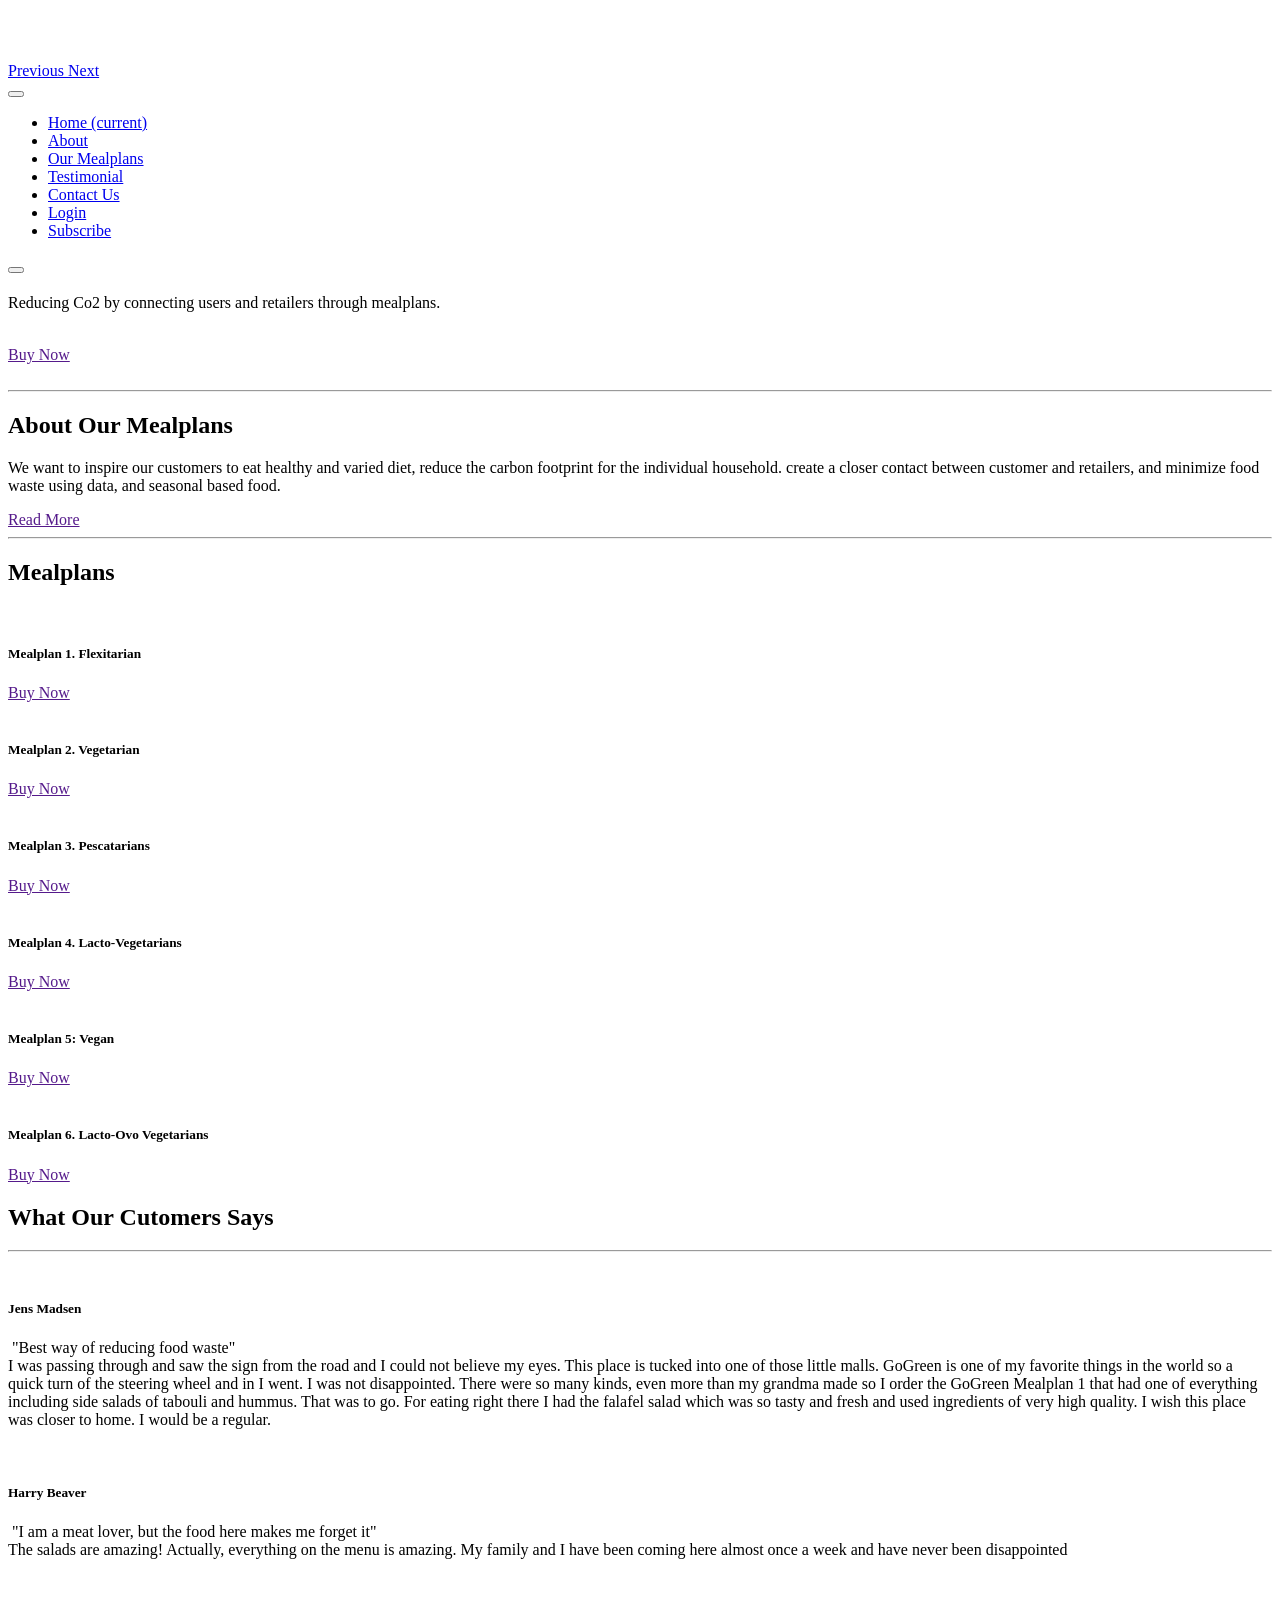
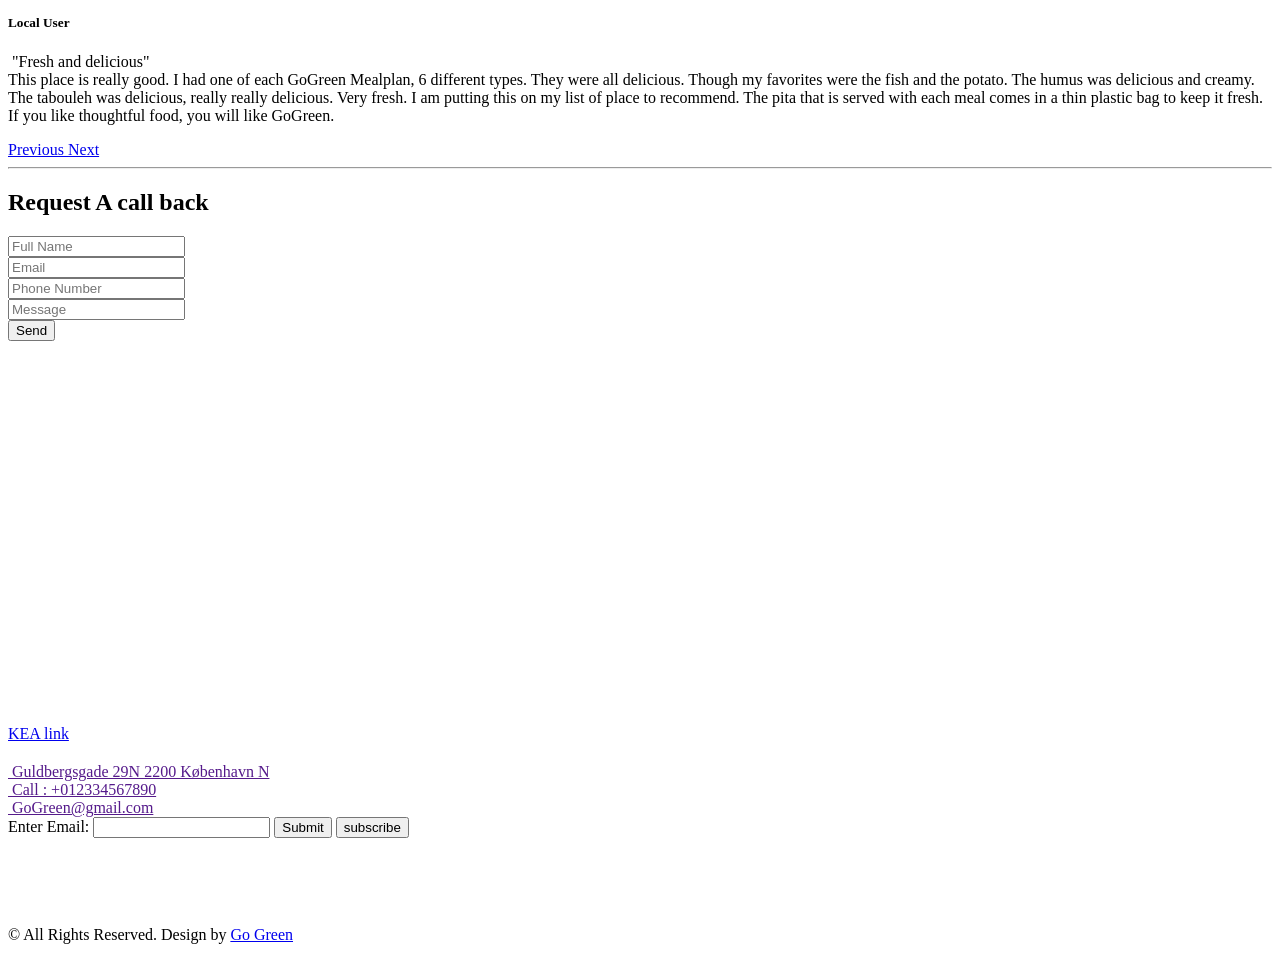
==== commit 8dcda339: "Changes to sql controller and email button function." ====
--- a/src/main/resources/templates/index.html
+++ b/src/main/resources/templates/index.html
@@ -470,12 +470,21 @@
         <div class="row">
             <div class="col-md-8 col-lg-9">
                 <div class="info_form">
-                    <form action="submit">
-                        <input type="text" placeholder="Enter your email" email="email" required>
+                    <form action="/contact">
+                        Enter Email: <input type="text" name = "email">
+                        <input type="submit" placeholder="Enter your email" Email address="mail" required>
                         <button>
                             subscribe
                         </button>
+
                     </form>
+                    <!--<form action="submit">
+                        <input type="text" placeholder="Enter your email" Email address="mail" required>
+                        <button>
+                            subscribe
+                        </button>
+
+                    </form>-->
                 </div>
             </div>
             <div class="col-md-4 col-lg-3">
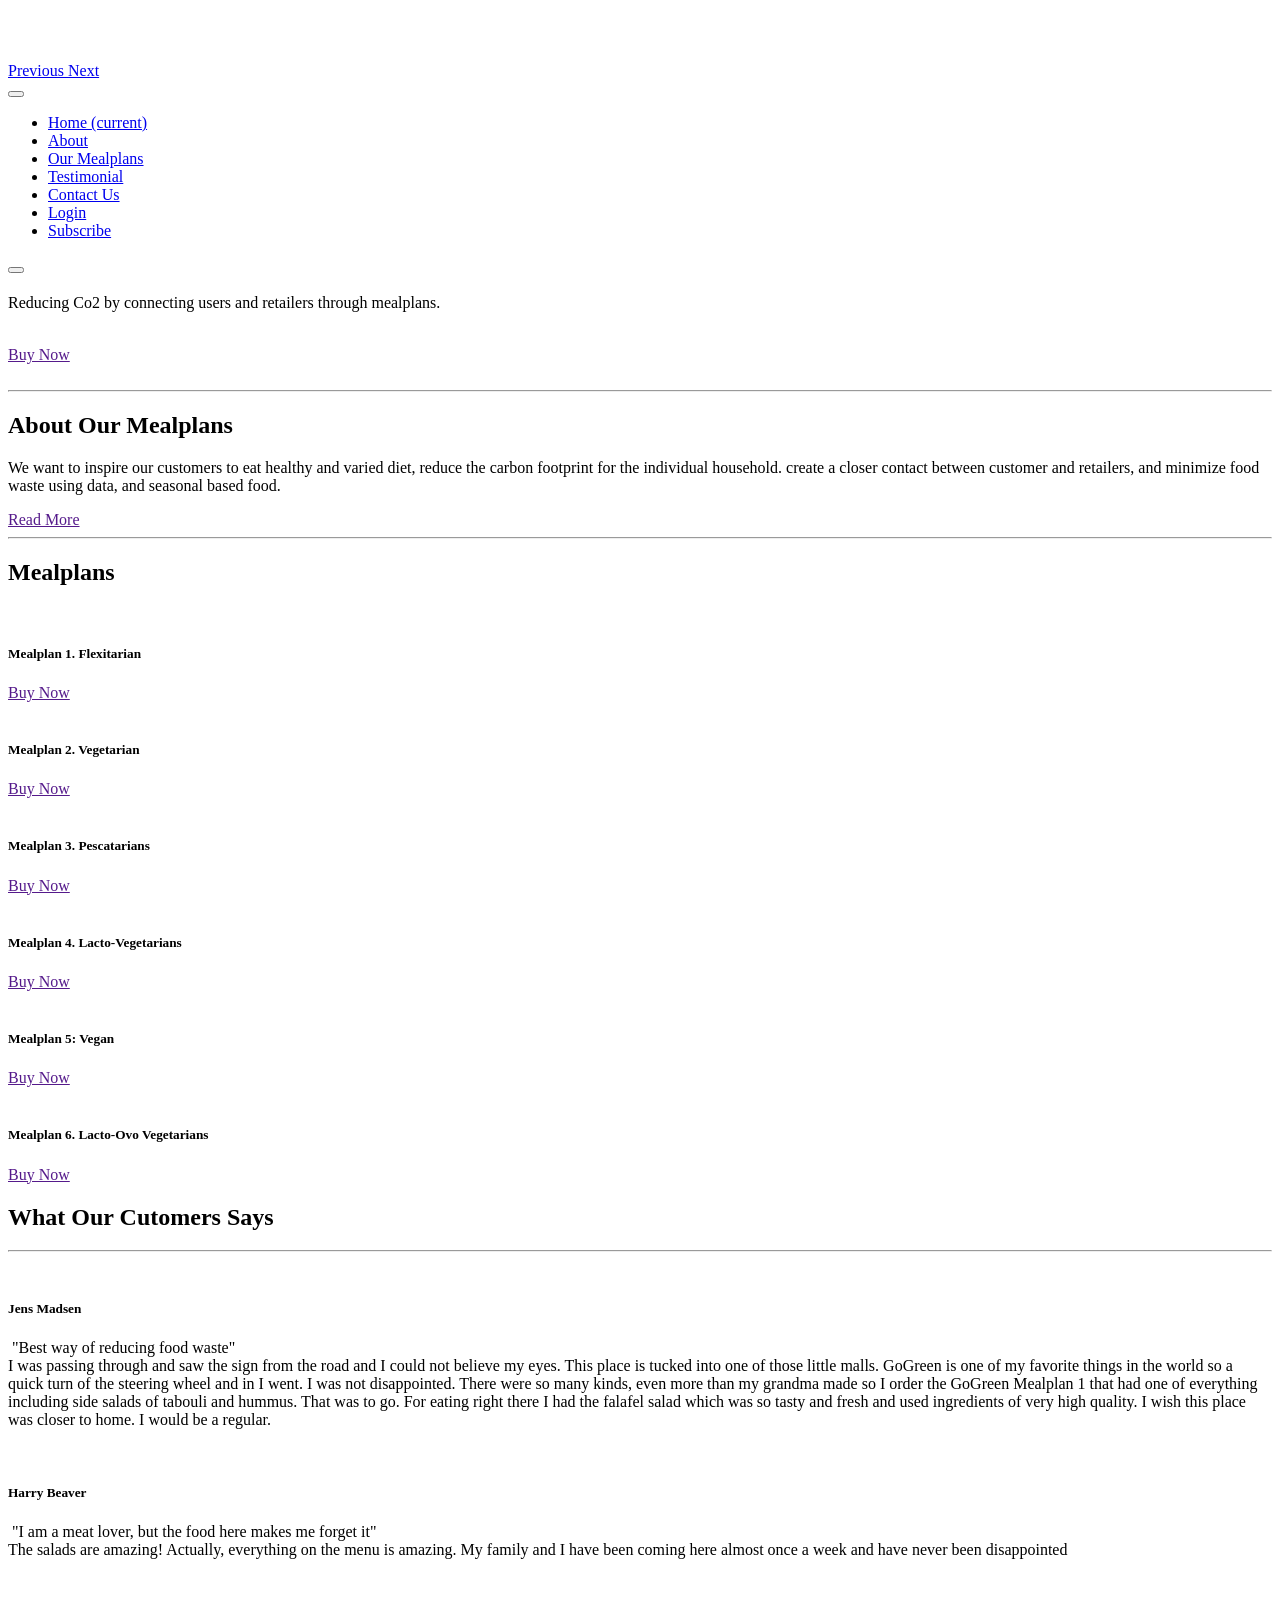
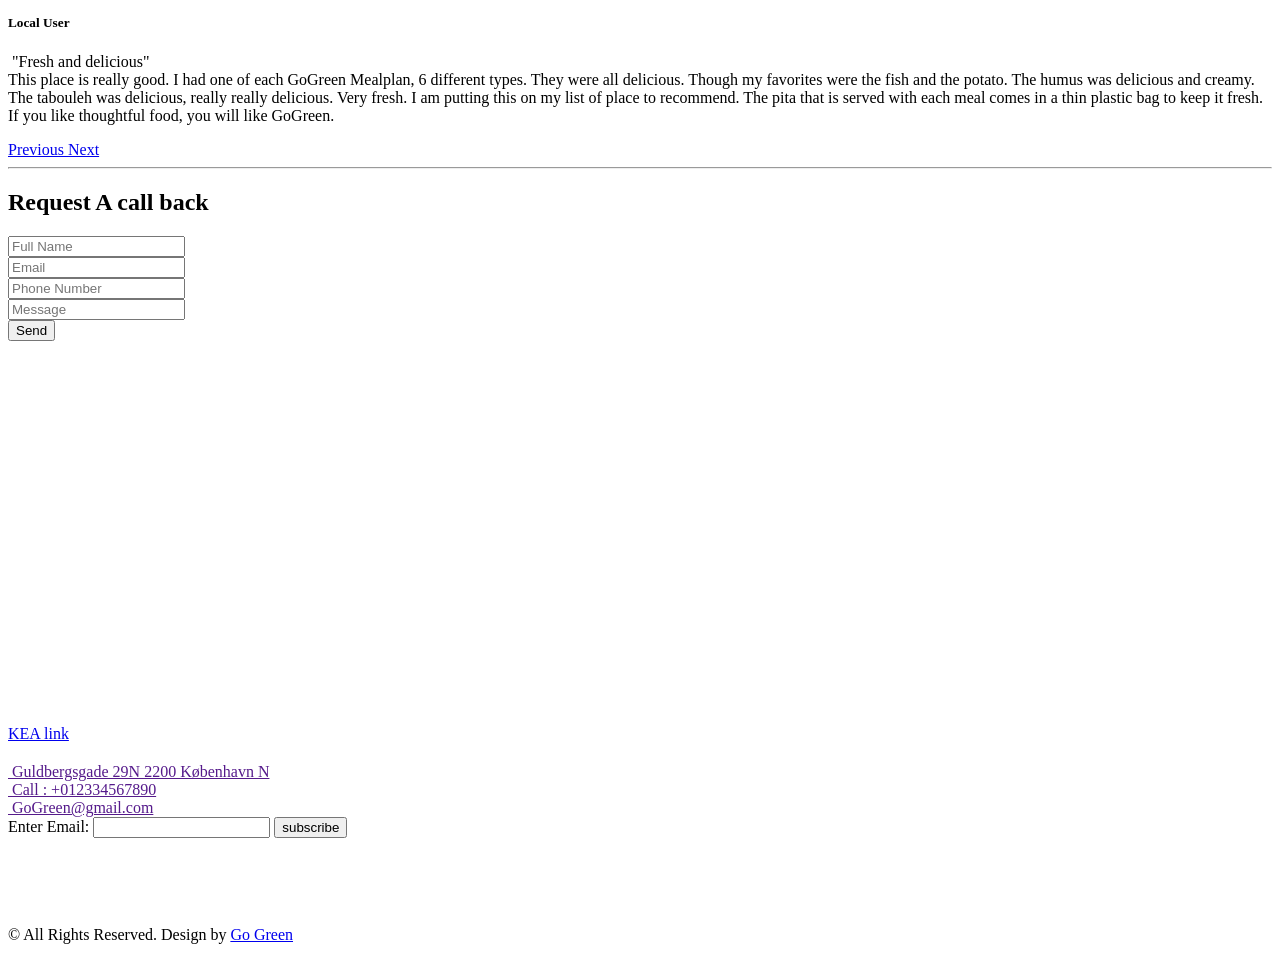
==== commit eff18ce2: "Database coupling og mulighed for at gemme emails i subscribe feltet virker." ====
--- a/src/main/resources/templates/index.html
+++ b/src/main/resources/templates/index.html
@@ -470,9 +470,8 @@
         <div class="row">
             <div class="col-md-8 col-lg-9">
                 <div class="info_form">
-                    <form action="/contact">
+                    <form action="/av">
                         Enter Email: <input type="text" name = "email">
-                        <input type="submit" placeholder="Enter your email" Email address="mail" required>
                         <button>
                             subscribe
                         </button>
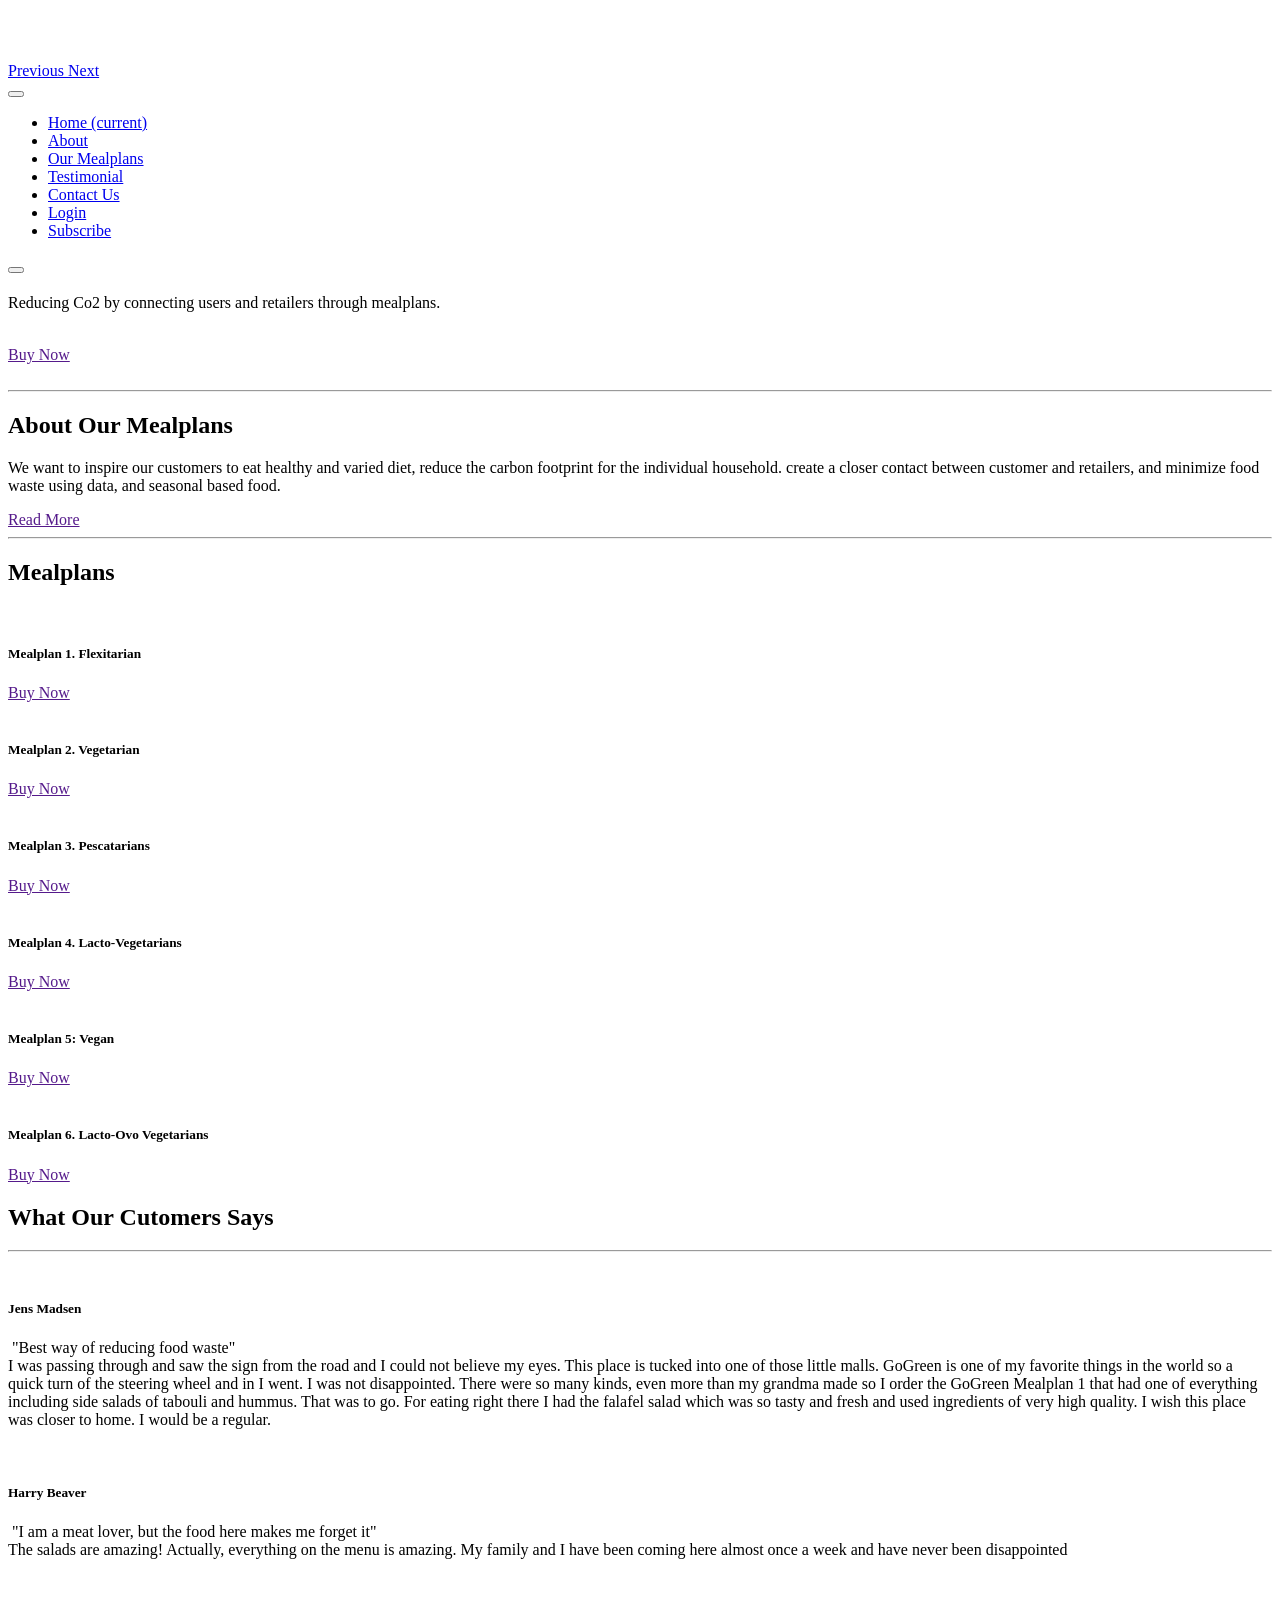
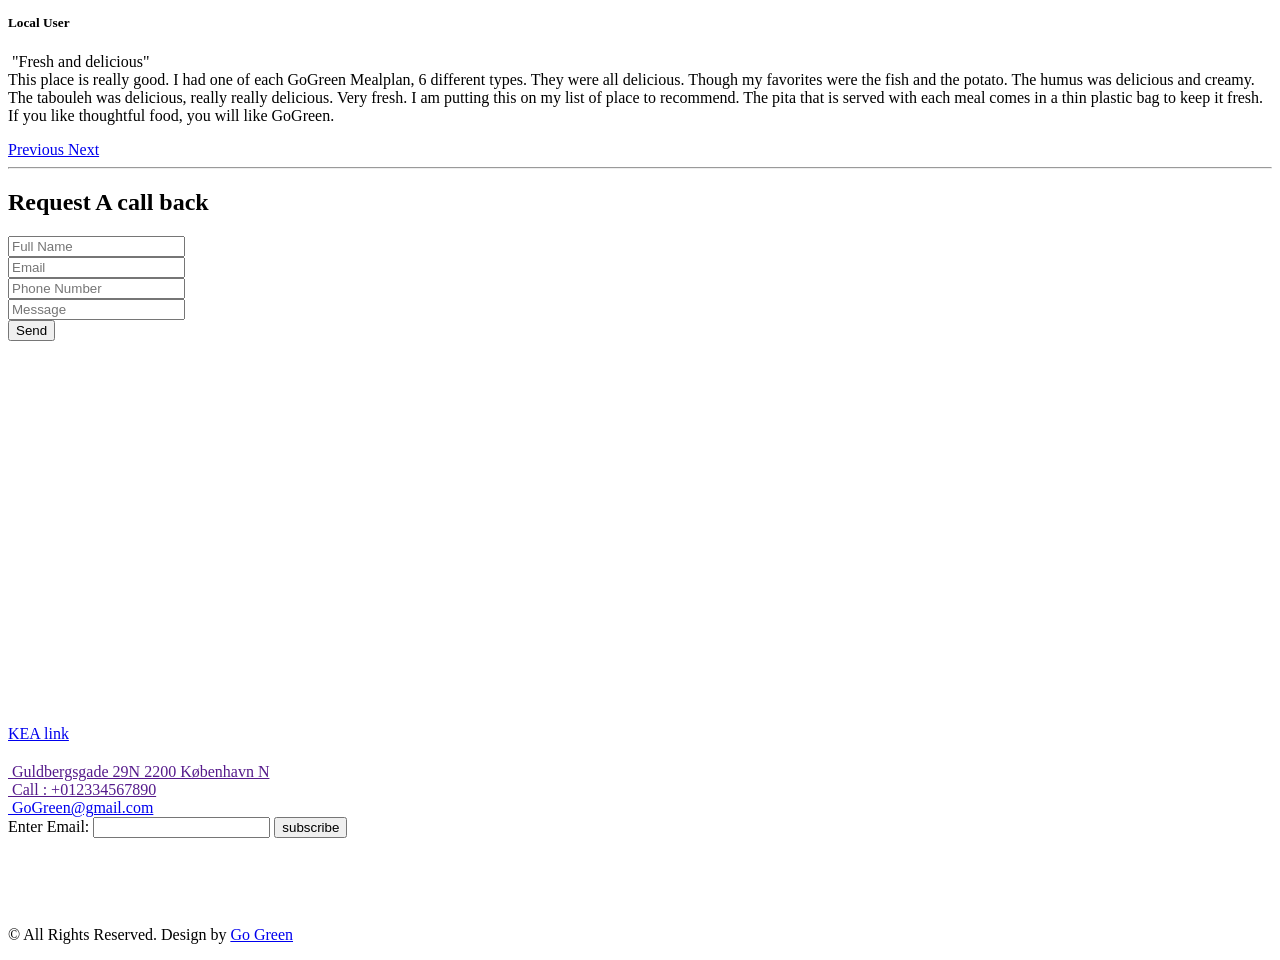
==== commit 2ac298fa: "Email button function added" ====
--- a/src/main/resources/templates/index.html
+++ b/src/main/resources/templates/index.html
@@ -458,7 +458,7 @@
                     </a>
                 </div>
                 <div class="col-md-4">
-                    <a href="">
+                    <a href="mailto:GoGreen@gmail.com">
                         <img src="images/mail.png" alt="">
                         <span>
                 GoGreen@gmail.com
@@ -471,7 +471,7 @@
             <div class="col-md-8 col-lg-9">
                 <div class="info_form">
                     <form action="/av">
-                        Enter Email: <input type="text" name = "email">
+                        Enter Email:  <input type="text" name = "email">
                         <button>
                             subscribe
                         </button>
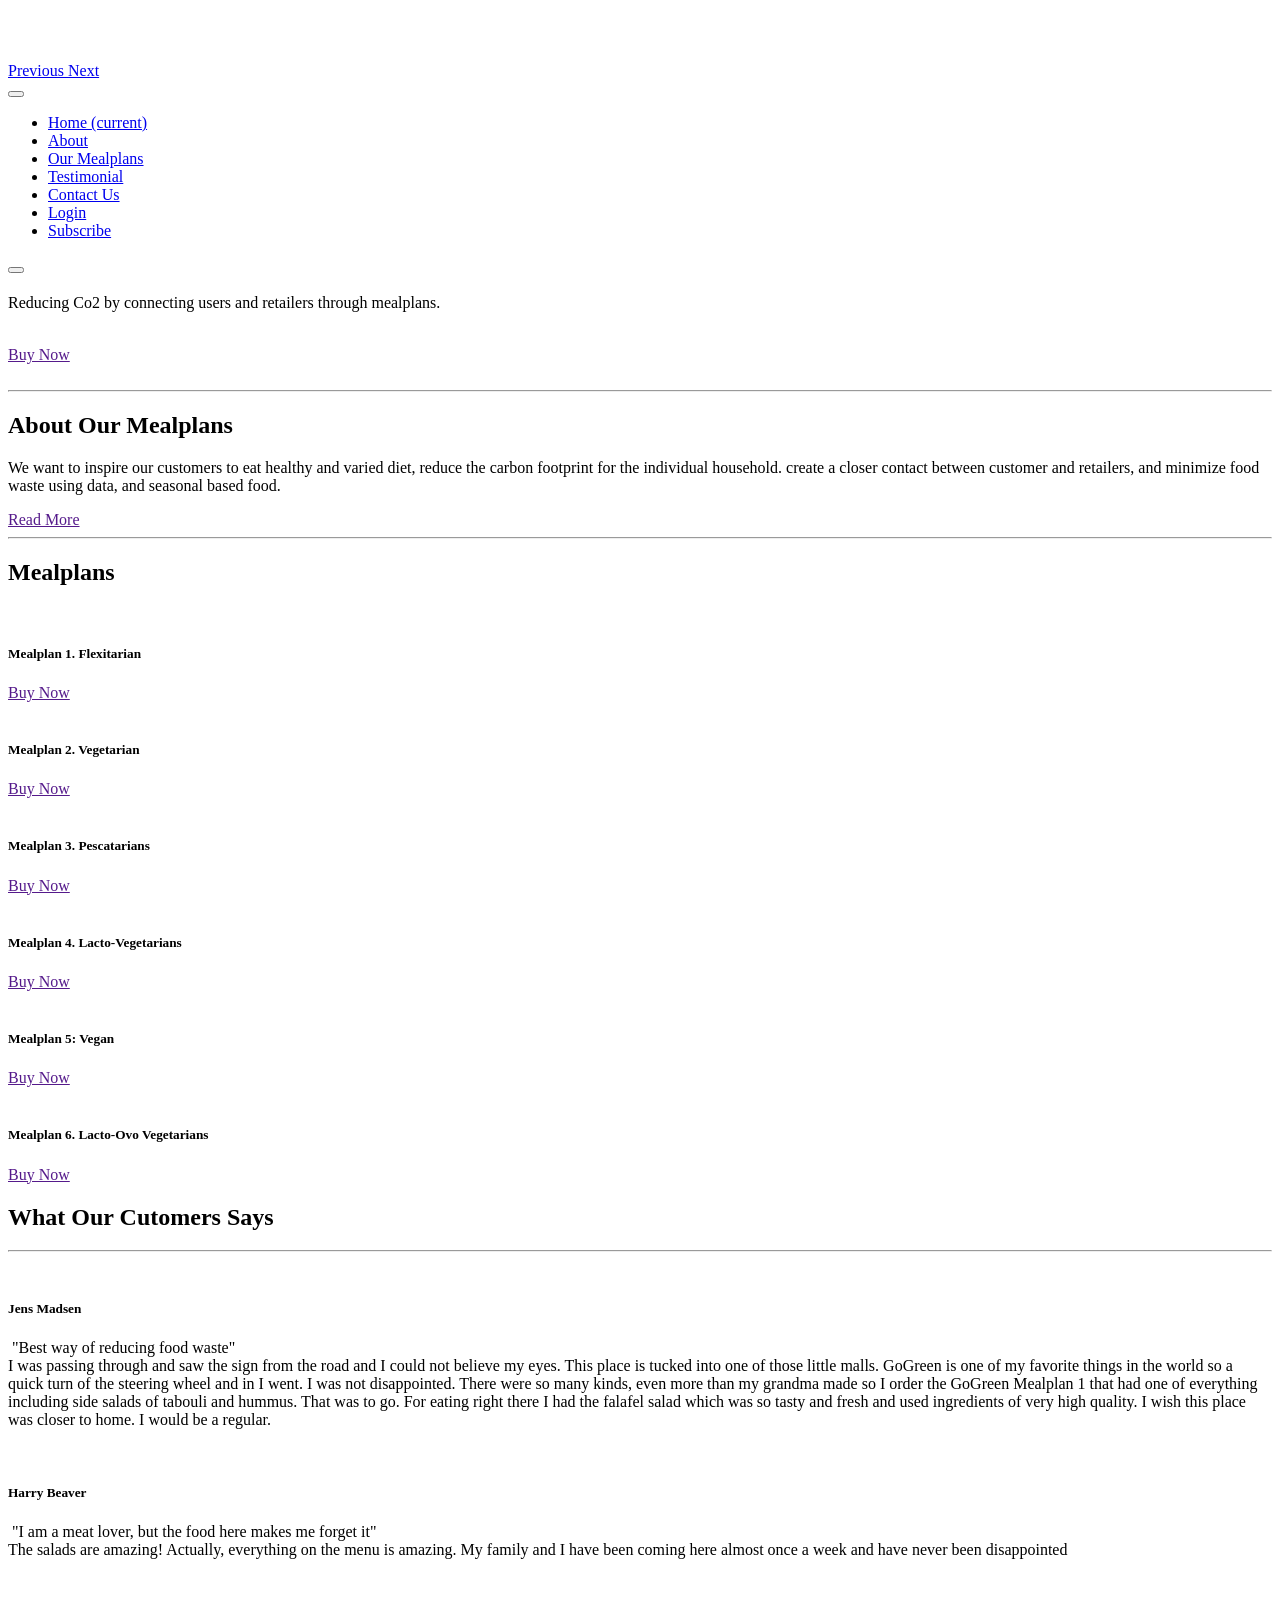
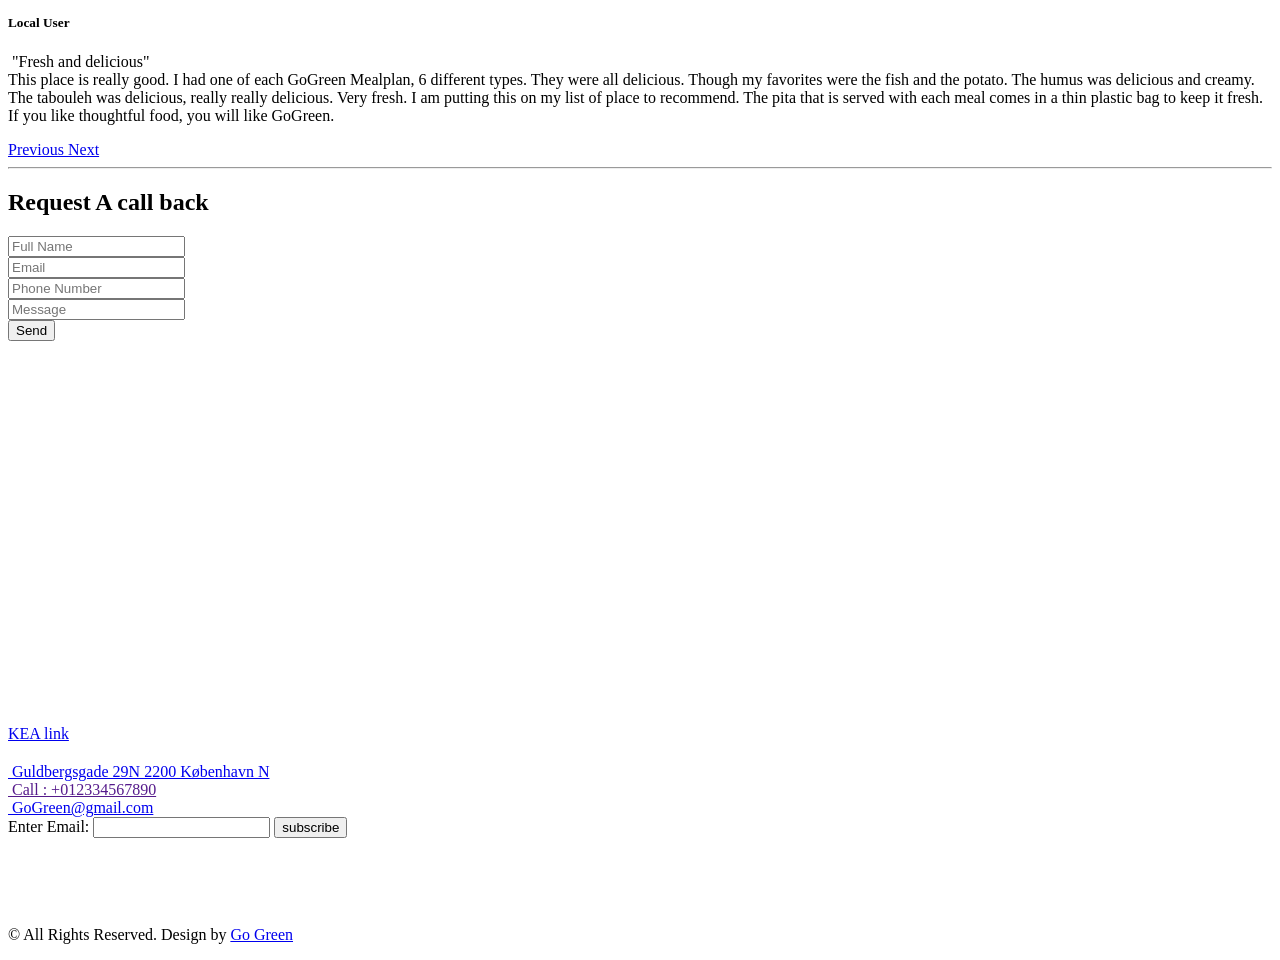
==== commit bc73e462: "Location button function added" ====
--- a/src/main/resources/templates/index.html
+++ b/src/main/resources/templates/index.html
@@ -442,7 +442,7 @@
         <div class="info_contact">
             <div class="row">
                 <div class="col-md-4">
-                    <a href="">
+                    <a href="https://map.krak.dk/s%C3%B8g/guldbergsgade-29n-2200-k%C3%B8benhavn-n">
                         <img src="images/location.png" alt="">
                         <span>
                 Guldbergsgade 29N 2200 København N
